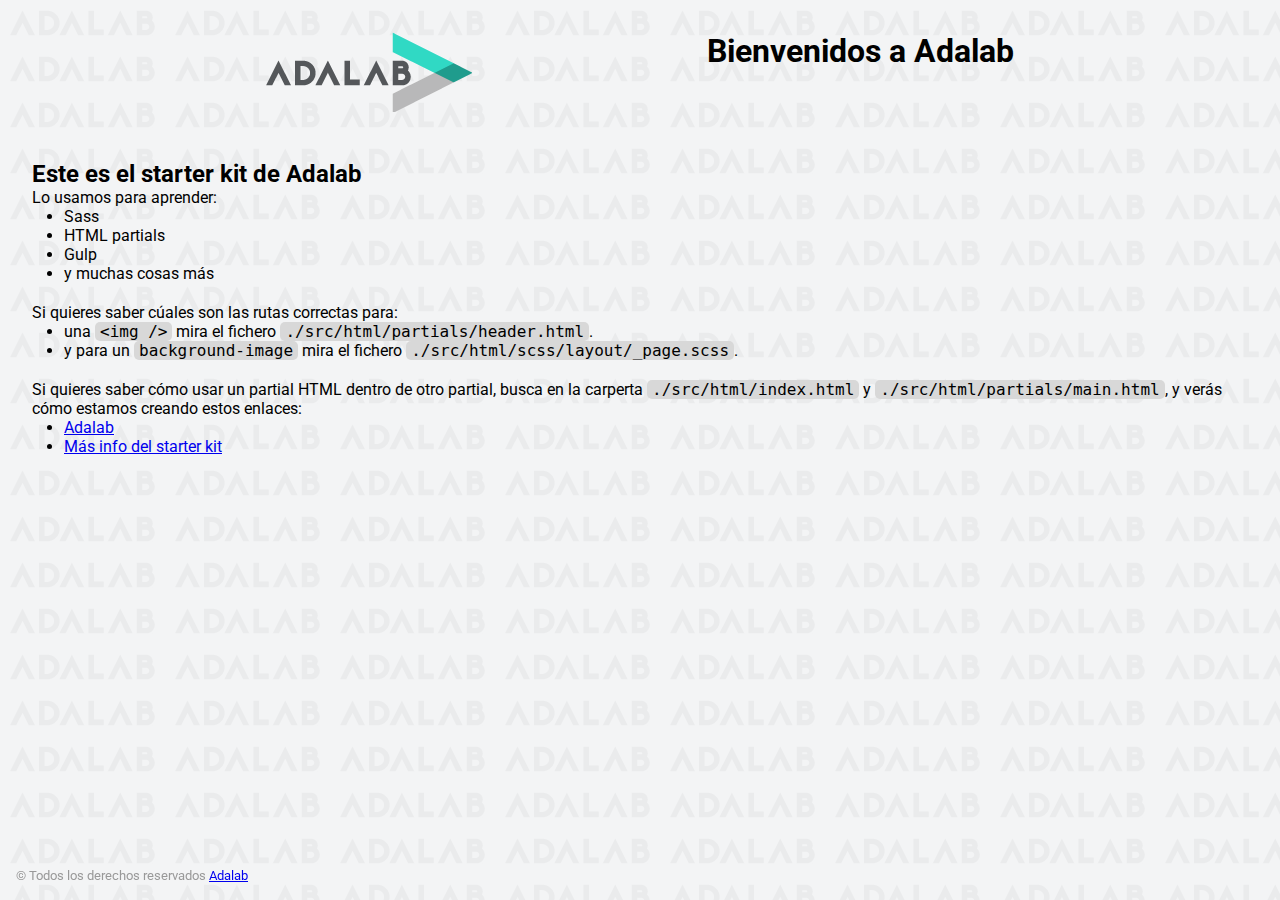
==== docs/index.html @ 71c70d0f "add package.json" ====
<!DOCTYPE html>
<html lang="es">
  <head>
    <meta charset="UTF-8" />
    <meta name="viewport" content="width=device-width, initial-scale=1" />
    <title>Adalab Web Starter Kit</title>
    <link href="https://fonts.googleapis.com/css?family=Roboto&display=swap" rel="stylesheet" />
    <link rel="stylesheet" href="./assets/css/main.css" />
    <link rel="icon" href="./assets/images/favicon.png" />
  </head>

  <body>
    <div class="page">
      <header class="page__header">
        <img src="./assets/images/logo-adalab.png" alt="Adalab">
        <h1>Bienvenidos a Adalab</h1>
      </header>

      <main class="page__main">
        <h2>Este es el starter kit de Adalab</h2>
        <p>Lo usamos para aprender:</p>
        <ul class="main__list">
          <li>Sass</li>
          <li>HTML partials</li>
          <li>Gulp</li>
          <li>y muchas cosas más</li>
        </ul>
        <p>Si quieres saber cúales son las rutas correctas para:</p>
        <ul class="main__list">
          <li>
            una <code class="code">&lt;img /&gt;</code> mira el fichero
            <code class="code">./src/html/partials/header.html</code>.
          </li>
          <li>
            y para un <code class="code">background-image</code> mira el fichero
            <code class="code">./src/html/scss/layout/_page.scss</code>.
          </li>
        </ul>
        <p>
          Si quieres saber cómo usar un partial HTML dentro de otro partial, busca en la carperta
          <code class="code">./src/html/index.html</code> y
          <code class="code">./src/html/partials/main.html</code>, y verás cómo estamos creando estos
          enlaces:
        </p>
        <ul class="main__list">
          <li>
            <a class="link__adalab" href="https://adalab.es">Adalab</a>

          </li>
          <li>
            <a class="" href="./more-info.html">Más info del starter kit</a>

          </li>
        </ul>
      </main>

      <footer class="page__footer">
        <small>
          &copy; Todos los derechos reservados
          <a class="link__adalab" href="https://adalab.es">Adalab</a>

        </small>
      </footer>

    </div>
    <script src="./assets/js/main.js"></script>
  </body>
</html>
---- docs/assets/css/main.css ----
*{box-sizing:border-box;margin:0;padding:0}.code{font-size:16px;background:#d8d8d8;padding:0 5px;border-radius:5px}.link__adalab:hover{background-color:#099d8d;color:#fff}.link__github:hover{background-color:#CCC;color:#000}body{padding:2rem;height:100vh;background-image:url("../images/bg-adalab.png");background-color:#f3f4f5;font-family:"Roboto",sans-serif}.page__header{display:flex;justify-content:space-evenly;margin-bottom:3rem}.page__footer{position:fixed;left:0;bottom:0;width:100vw;padding:1rem;color:#999}.main__list{padding-left:2rem;padding-bottom:20px}
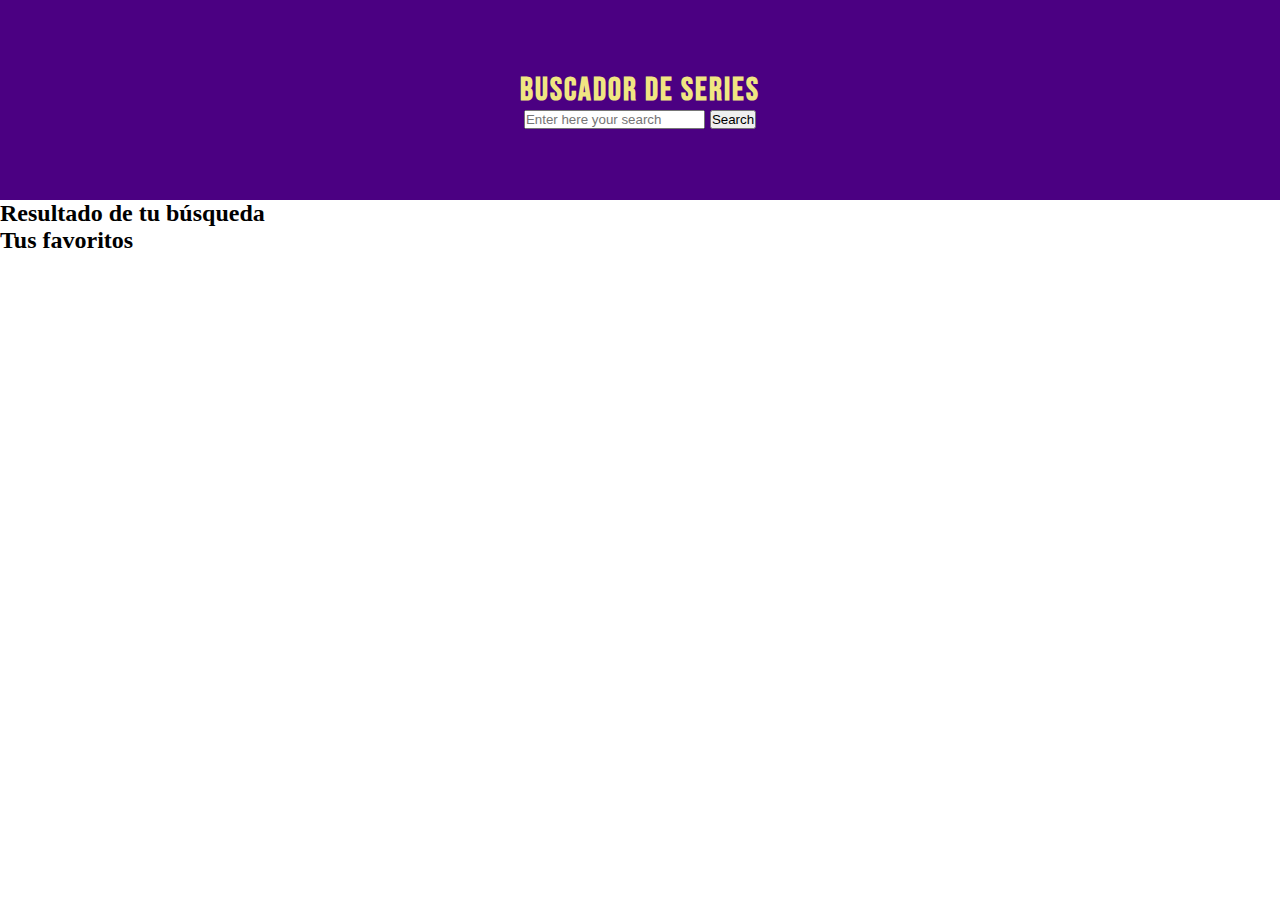
==== commit 265bd588: "add variables css" ====
--- a/docs/index.html
+++ b/docs/index.html
@@ -3,66 +3,37 @@
   <head>
     <meta charset="UTF-8" />
     <meta name="viewport" content="width=device-width, initial-scale=1" />
-    <title>Adalab Web Starter Kit</title>
-    <link href="https://fonts.googleapis.com/css?family=Roboto&display=swap" rel="stylesheet" />
+    <title>Your serie is here</title>
+
+    <link href="https://fonts.googleapis.com/css2?family=Bebas+Neue&display=swap" rel="stylesheet">
+
     <link rel="stylesheet" href="./assets/css/main.css" />
-    <link rel="icon" href="./assets/images/favicon.png" />
   </head>
-
   <body>
-    <div class="page">
-      <header class="page__header">
-        <img src="./assets/images/logo-adalab.png" alt="Adalab">
-        <h1>Bienvenidos a Adalab</h1>
-      </header>
-
-      <main class="page__main">
-        <h2>Este es el starter kit de Adalab</h2>
-        <p>Lo usamos para aprender:</p>
-        <ul class="main__list">
-          <li>Sass</li>
-          <li>HTML partials</li>
-          <li>Gulp</li>
-          <li>y muchas cosas más</li>
-        </ul>
-        <p>Si quieres saber cúales son las rutas correctas para:</p>
-        <ul class="main__list">
-          <li>
-            una <code class="code">&lt;img /&gt;</code> mira el fichero
-            <code class="code">./src/html/partials/header.html</code>.
-          </li>
-          <li>
-            y para un <code class="code">background-image</code> mira el fichero
-            <code class="code">./src/html/scss/layout/_page.scss</code>.
-          </li>
-        </ul>
-        <p>
-          Si quieres saber cómo usar un partial HTML dentro de otro partial, busca en la carperta
-          <code class="code">./src/html/index.html</code> y
-          <code class="code">./src/html/partials/main.html</code>, y verás cómo estamos creando estos
-          enlaces:
-        </p>
-        <ul class="main__list">
-          <li>
-            <a class="link__adalab" href="https://adalab.es">Adalab</a>
-
-          </li>
-          <li>
-            <a class="" href="./more-info.html">Más info del starter kit</a>
-
-          </li>
-        </ul>
-      </main>
-
-      <footer class="page__footer">
-        <small>
-          &copy; Todos los derechos reservados
-          <a class="link__adalab" href="https://adalab.es">Adalab</a>
-
-        </small>
-      </footer>
-
-    </div>
+    <header class="header">
+      <h1 class="header__title js-search-title">Buscador de series</h1>
+      <form method="GET" role="form" class=" js-search-container">
+        <input
+          class="text-search js-inputValue"
+          type="text"
+          placeholder="Enter here your search"
+        />
+        <input class="btn-Search js-btn-Search" type="button" value="Search" />
+      </form>
+    </header>
+      <main class="main"></main>
+      <div>
+        <h2 class="title js-search-results-title">Resultado de tu búsqueda</h2>
+        <section class="js-results-container">
+          <ul class="js-results"></ul>
+        </section>
+        <div class="js-favorites-container">
+          <h2 class="title js-search-favorites-title">Tus favoritos</h2>
+          <div>
+            <ul class="js-favorites"></ul>
+          </div>
+        </div>
+    </main>
     <script src="./assets/js/main.js"></script>
   </body>
 </html>
--- a/docs/assets/css/main.css
+++ b/docs/assets/css/main.css
@@ -1 +1 @@
-*{box-sizing:border-box;margin:0;padding:0}.code{font-size:16px;background:#d8d8d8;padding:0 5px;border-radius:5px}.link__adalab:hover{background-color:#099d8d;color:#fff}.link__github:hover{background-color:#CCC;color:#000}body{padding:2rem;height:100vh;background-image:url("../images/bg-adalab.png");background-color:#f3f4f5;font-family:"Roboto",sans-serif}.page__header{display:flex;justify-content:space-evenly;margin-bottom:3rem}.page__footer{position:fixed;left:0;bottom:0;width:100vw;padding:1rem;color:#999}.main__list{padding-left:2rem;padding-bottom:20px}
+*{box-sizing:border-box;margin:0;padding:0}.header{background-color:indigo;font-family:"Bebas Neue",cursive;color:#f0e682;letter-spacing:2px;height:200px;display:flex;flex-direction:column;justify-content:center;align-items:center;border-bottom:20px "Bebas Neue",cursive solid}
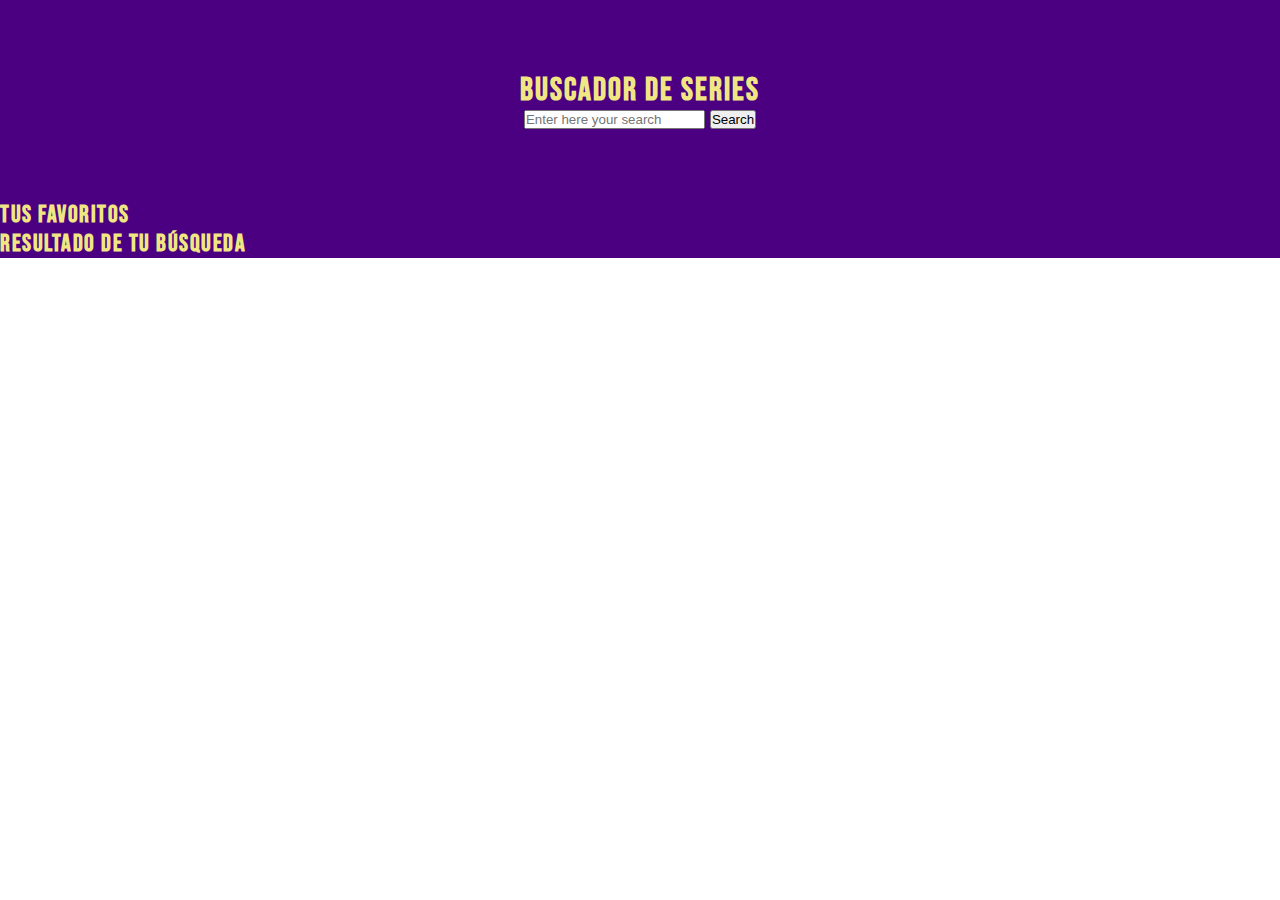
==== commit ba00a76d: "fixed code before paint favorites" ====
--- a/docs/index.html
+++ b/docs/index.html
@@ -22,16 +22,16 @@
       </form>
     </header>
       <main class="main"></main>
-      <div>
-        <h2 class="title js-search-results-title">Resultado de tu búsqueda</h2>
-        <section class="js-results-container">
-          <ul class="js-results"></ul>
-        </section>
+      <div class="results-container js-results-container">
         <div class="js-favorites-container">
           <h2 class="title js-search-favorites-title">Tus favoritos</h2>
           <div>
             <ul class="js-favorites"></ul>
           </div>
+          <h2 class="title js-search-results-title">Resultado de tu búsqueda</h2>
+        <section class="js-results">
+          <ul class="js-results"></ul>
+        </section>
         </div>
     </main>
     <script src="./assets/js/main.js"></script>
--- a/docs/assets/css/main.css
+++ b/docs/assets/css/main.css
@@ -1 +1 @@
-*{box-sizing:border-box;margin:0;padding:0}.header{background-color:indigo;font-family:"Bebas Neue",cursive;color:#f0e682;letter-spacing:2px;height:200px;display:flex;flex-direction:column;justify-content:center;align-items:center;border-bottom:20px "Bebas Neue",cursive solid}
+*{box-sizing:border-box;margin:0;padding:0}.header{background-color:indigo;font-family:"Bebas Neue",cursive;color:#f0e682;letter-spacing:2px;height:200px;display:flex;flex-direction:column;justify-content:center;align-items:center;border-bottom:20px "Bebas Neue",cursive solid}.results-container{height:100%;background-color:indigo;color:#f0e682;font-family:"Bebas Neue",cursive;letter-spacing:1.5px;display:flex;flex-direction:row}
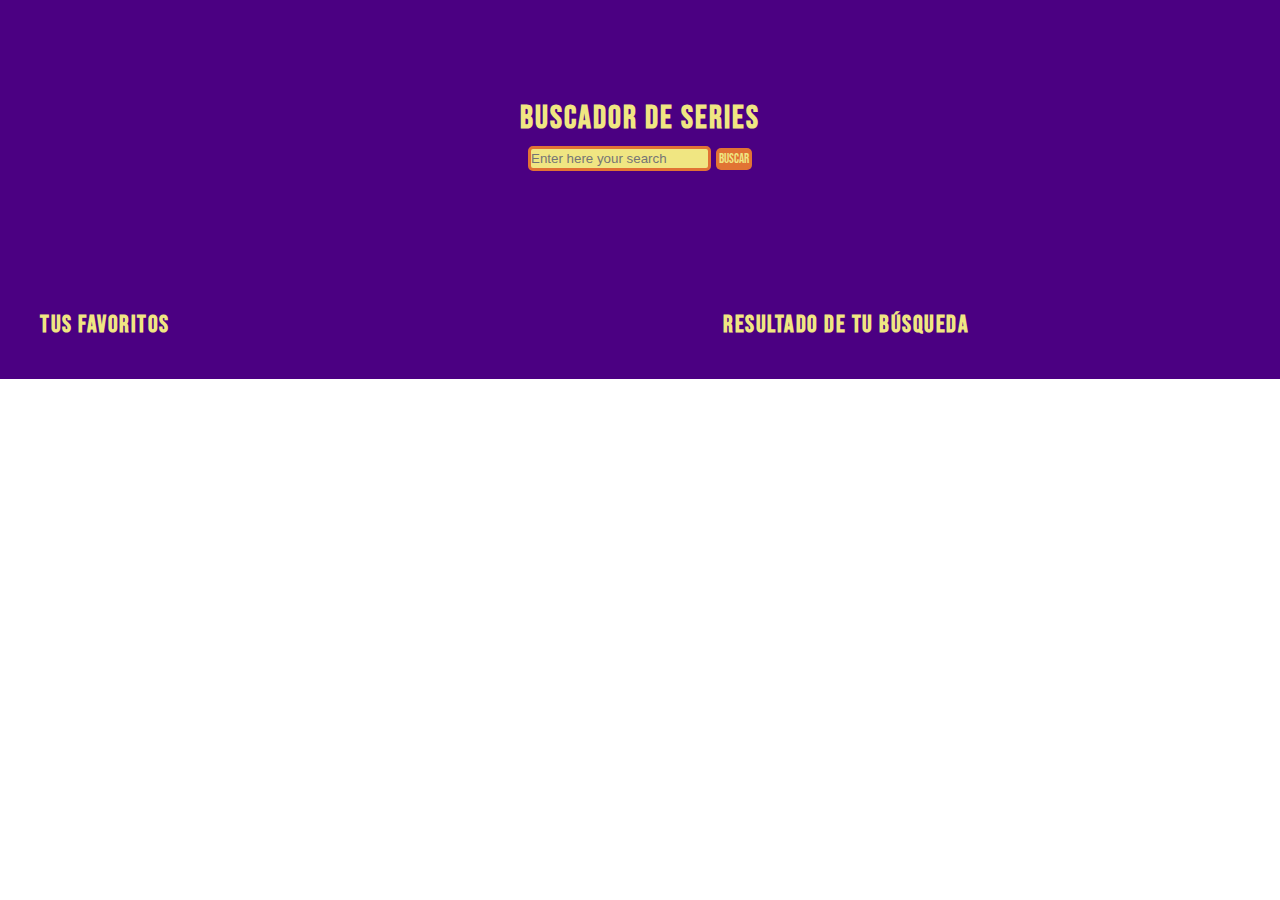
==== commit 6a6f8503: "fixed css" ====
--- a/docs/index.html
+++ b/docs/index.html
@@ -11,27 +11,27 @@
   </head>
   <body>
     <header class="header">
-      <h1 class="header__title js-search-title">Buscador de series</h1>
-      <form method="GET" role="form" class=" js-search-container">
+      <h1 class="header__title">Buscador de series</h1>
+      <form method="GET" role="form" class="search-container">
         <input
           class="text-search js-inputValue"
           type="text"
           placeholder="Enter here your search"
         />
-        <input class="btn-Search js-btn-Search" type="button" value="Search" />
+        <input class="btn-Search js-btn-Search" type="button" value="Buscar" />
       </form>
     </header>
+
       <main class="main"></main>
-      <div class="results-container js-results-container">
-        <div class="js-favorites-container">
-          <h2 class="title js-search-favorites-title">Tus favoritos</h2>
-          <div>
-            <ul class="js-favorites"></ul>
+      <div class="main-container">
+        <div class="results-container">
+        <h2 class="results-title">Resultado de tu búsqueda</h2>
+          <ul class="search-list js-search-results"></ul>
           </div>
-          <h2 class="title js-search-results-title">Resultado de tu búsqueda</h2>
-        <section class="js-results">
-          <ul class="js-results"></ul>
-        </section>
+          <aside class="fav-container">
+            <h2 class="fav-title">Tus favoritos</h2>
+              <ul class="fav-list js-favorites"></ul>
+            </aside>
         </div>
     </main>
     <script src="./assets/js/main.js"></script>
--- a/docs/assets/css/main.css
+++ b/docs/assets/css/main.css
@@ -1 +1 @@
-*{box-sizing:border-box;margin:0;padding:0}.header{background-color:indigo;font-family:"Bebas Neue",cursive;color:#f0e682;letter-spacing:2px;height:200px;display:flex;flex-direction:column;justify-content:center;align-items:center;border-bottom:20px "Bebas Neue",cursive solid}.results-container{height:100%;background-color:indigo;color:#f0e682;font-family:"Bebas Neue",cursive;letter-spacing:1.5px;display:flex;flex-direction:row}
+*{box-sizing:border-box;margin:0;padding:0}.header{height:30vh;background-color:indigo;font-family:"Bebas Neue",cursive;color:#f0e682;letter-spacing:2px;display:flex;flex-direction:column;justify-content:center;align-items:center}.header .text-search{height:25px;margin-top:8px;background-color:#f0e682;border:3px solid #e17334;border-radius:5px}.header .btn-Search{font-family:"Bebas Neue",cursive;color:#f0e682;background-color:#e17334;border-style:none;border-radius:5px;padding:3px}.main-container{height:100%;background-color:indigo;display:flex;flex-direction:row;align-content:space-between;font-family:"Bebas Neue",cursive;color:#f0e682;letter-spacing:1.5px}.results-container{padding:20px;margin-top:20px;width:70%;height:100%;display:flex;flex-direction:row;align-items:flex-end;flex-wrap:wrap;overflow:auto;justify-content:center}.search-list{display:flex;flex-direction:row;flex-wrap:wrap;justify-content:center}.search-list li{width:210px;height:305px;margin:15px 15px;font-size:0.75rem;display:flex;flex-direction:column;justify-content:center;align-items:center;background-color:#f0e682;border-radius:5px;border:5px solid #e17334;box-shadow:#000 0px 0px 13px 1px}.search-list .serie-title{font-family:"Bebas Neue",cursive;font-size:18px;color:indigo;margin:20px;text-align:center}.search-list .serie-img{height:160px;width:140px;border-radius:10px}.search-list .fav-btn{padding:3px;font-family:"Bebas Neue",cursive;color:#f0e682;background-color:#e17334;border-style:none;border:2px solid indigo;border-radius:5px;margin-top:15px}.fav-container{margin:20px;padding:20px;width:30%;display:flex;flex-direction:row;justify-content:flex-start;flex-wrap:wrap;order:-1;overflow:auto}
